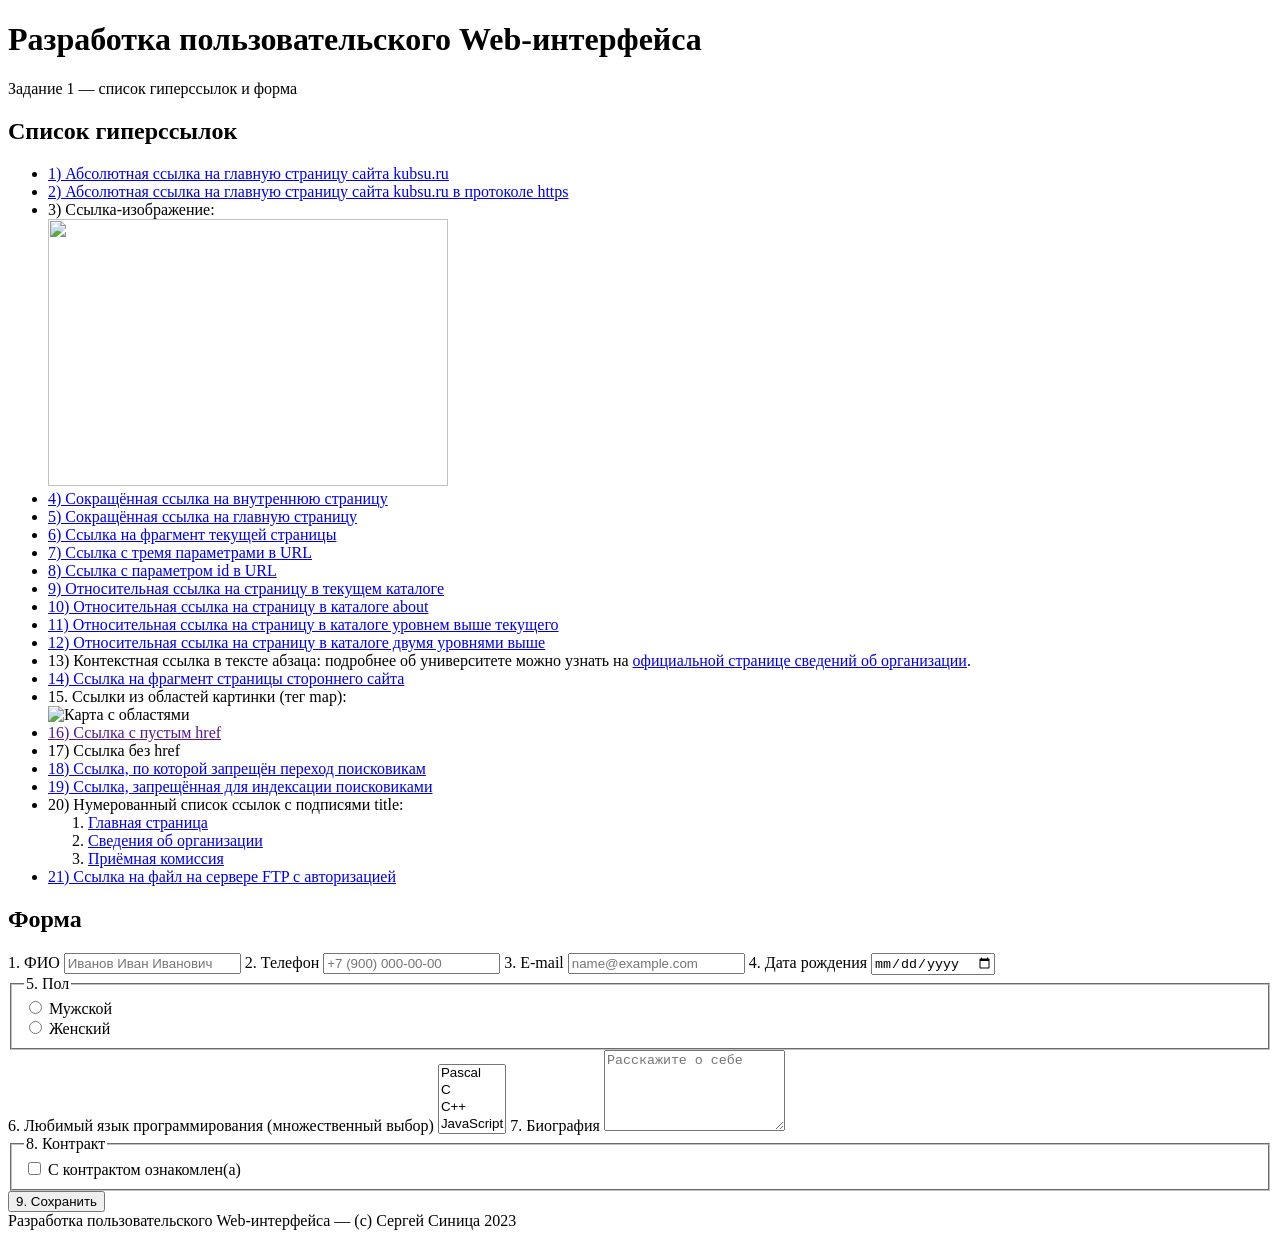
==== index.html @ 20c6b6f1 "Add files via upload" ====
<!DOCTYPE html>
<html lang="ru">
<head>
<meta charset="UTF-8">
<meta name="viewport" content="width=device-width, initial-scale=1.0">
<title>Задание 1 — Разработка пользовательского Web-интерфейса</title>
</head>
<body>

<header>
  <h1>Разработка пользовательского Web-интерфейса</h1>
  <p>Задание 1 — список гиперссылок и форма</p>
</header>

<main>

  <section>
    <h2>Список гиперссылок</h2>
    <ul class="links">

      <li><a href="http://kubsu.ru/">1) Абсолютная ссылка на главную страницу сайта kubsu.ru</a></li>

      <li><a href="https://kubsu.ru/">2) Абсолютная ссылка на главную страницу сайта kubsu.ru в протоколе https</a></li>

      <li>3) Ссылка-изображение:<br>
        <a href="https://kubsu.ru/" title="Перейти на kubsu.ru">
          <img src ="https://www.viaggi-usa.it/wp-content/uploads/2015/12/1-Citta-california-Los-Angeles.jpg"
          width="400" height="267">
      </li>

      <li><a href="index.html" rel="nofollow noopener">4) Сокращённая ссылка на внутреннюю страницу</a></li>

      <li><a href="index.html" rel="nofollow noopener">5) Сокращённая ссылка на главную страницу</a></li>

      <li><a href="#fragment-target">6) Ссылка на фрагмент текущей страницы</a></li>

      <li><a href="index.html?param1=1&param2=2&param3=3">7) Ссылка с тремя параметрами в URL</a></li>

      <li><a href="index.html?id=42">8) Ссылка с параметром id в URL</a></li>

      <li><a href="index.html">9) Относительная ссылка на страницу в текущем каталоге</a></li>

      <li><a href="about/index.html">10) Относительная ссылка на страницу в каталоге about</a></li>

      <li><a href="../index.html">11) Относительная ссылка на страницу в каталоге уровнем выше текущего</a></li>

      <li><a href="../../index.html">12) Относительная ссылка на страницу в каталоге двумя уровнями выше</a></li>

      <li>13) Контекстная ссылка в тексте абзаца: подробнее об университете можно узнать
        на <a href="https://kubsu.ru/sveden/common">официальной странице сведений об организации</a>.</li>

      <li><a href="https://ru.wikipedia.org/wiki/HTML#История">14) Ссылка на фрагмент страницы стороннего сайта</a></li>

      <li>
        15. Ссылки из областей картинки (тег map):
        <br>
        <img src="https://www.viaggi-usa.it/wp-content/uploads/2015/12/1-Citta-california-Los-Angeles.jpg"
             alt="Карта с областями"
             usemap="#image-map"
             width="400" height="267">

        <map name="image-map">
          <!-- Прямоугольная область -->
          <area shape="rect" coords="20,50,180,200"
                href="https://kubsu.ru/"
                alt="Прямоугольная область">

          <!-- Круглая область -->
          <area shape="circle" coords="300,130,60"
                href="https://kubsu.ru/sveden/common"
                alt="Круглая область">
        </map>
      </li>

      <li><a href="">16) Ссылка с пустым href</a></li>

      <li><a>17) Ссылка без href</a></li>

      <li><a href="https://kubsu.ru/" rel="nofollow">18) Ссылка, по которой запрещён переход поисковикам</a></li>

      <li>
        <!--noindex-->
        <a href="https://kubsu.ru/sveden/common" rel="nofollow" target="_blank">19) Ссылка, запрещённая для индексации поисковиками</a>
        <!--/noindex-->
      </li>

      <li>20) Нумерованный список ссылок с подписями title:
        <ol class="links">
          <li><a href="https://kubsu.ru/" title="Главная страница КубГУ">Главная страница</a></li>
          <li><a href="https://kubsu.ru/sveden/common" title="Сведения об организации">Сведения об организации</a></li>
          <li><a href="https://kubsu.ru/ru/abiturient/campaign2026" title="Приёмная комиссия">Приёмная комиссия</a></li>
        </ol>
      </li>

      <li><a href="ftp://user:password@ftp.example.com/files/report.zip">21) Ссылка на файл на сервере FTP с авторизацией</a></li>

    </ul>
  </section>

  <section id="fragment-target">
    <h2>Форма</h2>
    <form onsubmit="return false;">

      <label for="fio">1. ФИО</label>
      <input type="text" id="fio" name="fio" placeholder="Иванов Иван Иванович" required>

      <label for="phone">2. Телефон</label>
      <input type="tel" id="phone" name="phone" placeholder="+7 (900) 000-00-00">

      <label for="email">3. E-mail</label>
      <input type="email" id="email" name="email" placeholder="name@example.com">

      <label for="birthdate">4. Дата рождения</label>
      <input type="date" id="birthdate" name="birthdate">

      <fieldset>
        <legend>5. Пол</legend>
        <div>
          <input type="radio" id="gender-m" name="gender" value="male">
          <label for="gender-m">Мужской</label>
        </div>
        <div>
          <input type="radio" id="gender-f" name="gender" value="female">
          <label for="gender-f">Женский</label>
        </div>
      </fieldset>

      <label for="langs">6. Любимый язык программирования (множественный выбор)</label>
      <select id="langs" name="langs" multiple>
        <option value="pascal">Pascal</option>
        <option value="c">C</option>
        <option value="cpp">C++</option>
        <option value="js">JavaScript</option>
        <option value="php">PHP</option>
        <option value="python">Python</option>
        <option value="java">Java</option>
        <option value="haskell">Haskell</option>
        <option value="clojure">Clojure</option>
        <option value="prolog">Prolog</option>
        <option value="scala">Scala</option>
      </select>

      <label for="bio">7. Биография</label>
      <textarea id="bio" name="bio" rows="5" placeholder="Расскажите о себе"></textarea>

      <fieldset>
        <legend>8. Контракт</legend>
        <div>
          <input type="checkbox" id="contract" name="contract" value="yes">
          <label for="contract">С контрактом ознакомлен(а)</label>
        </div>
      </fieldset>

      <button type="submit">9. Сохранить</button>

    </form>
  </section>

</main>

<footer>
  Разработка пользовательского Web-интерфейса — (c) Сергей Синица 2023
</footer>

</body>
</html>
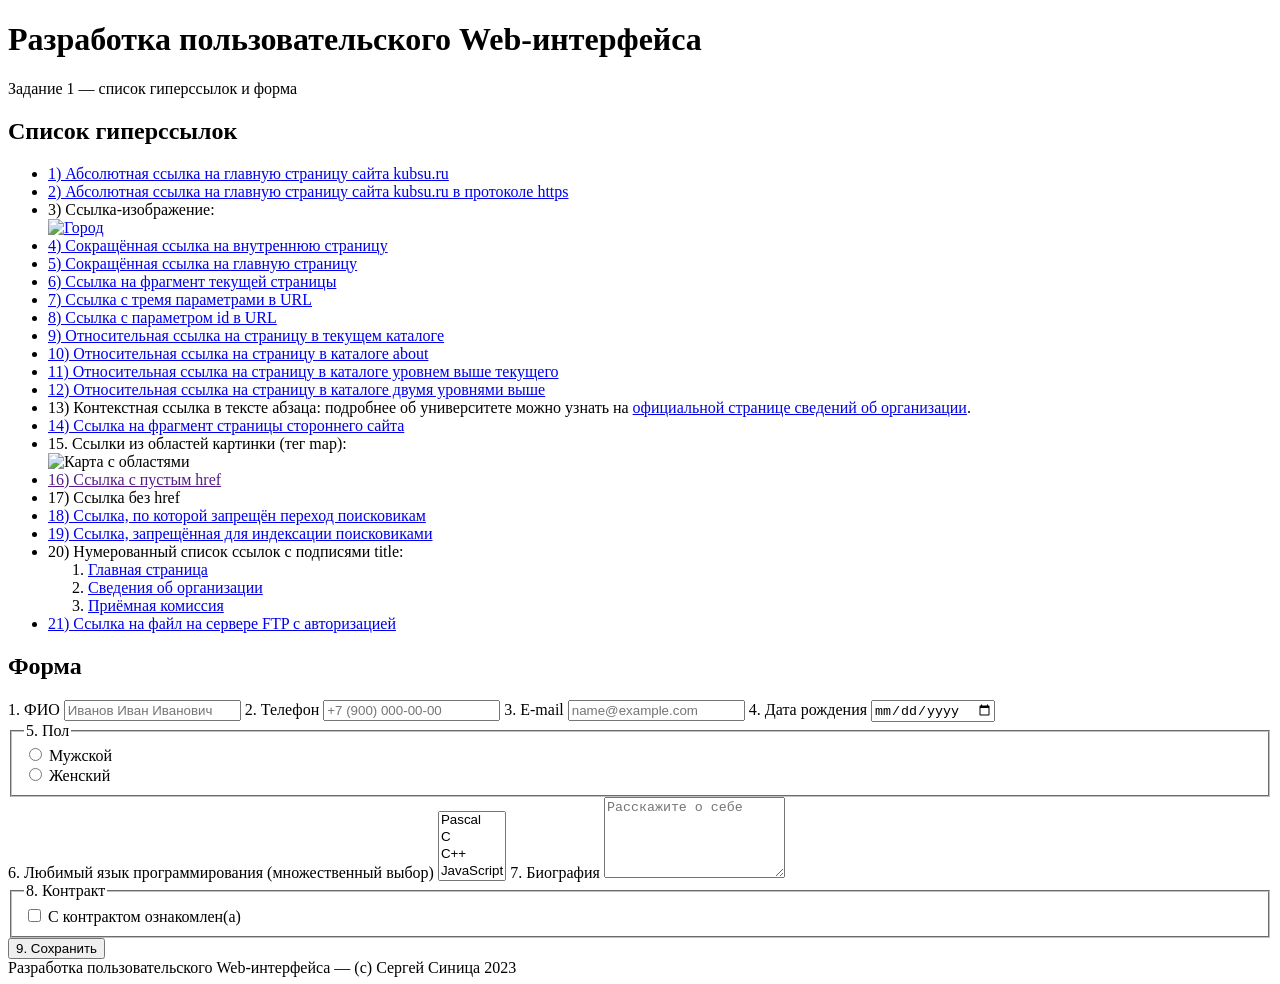
==== commit 7f0b5a66: "Update index.html" ====
--- a/index.html
+++ b/index.html
@@ -8,159 +8,157 @@
 <body>
 
 <header>
-  <h1>Разработка пользовательского Web-интерфейса</h1>
-  <p>Задание 1 — список гиперссылок и форма</p>
+<h1>Разработка пользовательского Web-интерфейса</h1>
+<p>Задание 1 — список гиперссылок и форма</p>
 </header>
 
 <main>
 
-  <section>
-    <h2>Список гиперссылок</h2>
-    <ul class="links">
+<section>
+<h2>Список гиперссылок</h2>
+<ul class="links">
 
-      <li><a href="http://kubsu.ru/">1) Абсолютная ссылка на главную страницу сайта kubsu.ru</a></li>
+<li><a href="http://kubsu.ru/">1) Абсолютная ссылка на главную страницу сайта kubsu.ru</a></li>
 
-      <li><a href="https://kubsu.ru/">2) Абсолютная ссылка на главную страницу сайта kubsu.ru в протоколе https</a></li>
+<li><a href="https://kubsu.ru/">2) Абсолютная ссылка на главную страницу сайта kubsu.ru в протоколе https</a></li>
 
-      <li>3) Ссылка-изображение:<br>
-        <a href="https://kubsu.ru/" title="Перейти на kubsu.ru">
-          <img src ="https://www.viaggi-usa.it/wp-content/uploads/2015/12/1-Citta-california-Los-Angeles.jpg"
-          width="400" height="267">
-      </li>
+<li>3) Ссылка-изображение:<br>
+<a href="https://kubsu.ru/" title="Перейти на kubsu.ru">
+<img src="https://www.viaggi-usa.it/wp-content/uploads/2015/12/1-Citta-california-Los-Angeles.jpg"
+alt="Город"
+width="400" height="267">
+</a>
+</li>
 
-      <li><a href="index.html" rel="nofollow noopener">4) Сокращённая ссылка на внутреннюю страницу</a></li>
+<li><a href="index.html" rel="nofollow noopener">4) Сокращённая ссылка на внутреннюю страницу</a></li>
 
-      <li><a href="index.html" rel="nofollow noopener">5) Сокращённая ссылка на главную страницу</a></li>
+<li><a href="index.html" rel="nofollow noopener">5) Сокращённая ссылка на главную страницу</a></li>
 
-      <li><a href="#fragment-target">6) Ссылка на фрагмент текущей страницы</a></li>
+<li><a href="#fragment-target">6) Ссылка на фрагмент текущей страницы</a></li>
 
-      <li><a href="index.html?param1=1&param2=2&param3=3">7) Ссылка с тремя параметрами в URL</a></li>
+<li><a href="index.html?param1=1&amp;param2=2&amp;param3=3">7) Ссылка с тремя параметрами в URL</a></li>
 
-      <li><a href="index.html?id=42">8) Ссылка с параметром id в URL</a></li>
+<li><a href="index.html?id=42">8) Ссылка с параметром id в URL</a></li>
 
-      <li><a href="index.html">9) Относительная ссылка на страницу в текущем каталоге</a></li>
+<li><a href="index.html">9) Относительная ссылка на страницу в текущем каталоге</a></li>
 
-      <li><a href="about/index.html">10) Относительная ссылка на страницу в каталоге about</a></li>
+<li><a href="about/index.html">10) Относительная ссылка на страницу в каталоге about</a></li>
 
-      <li><a href="../index.html">11) Относительная ссылка на страницу в каталоге уровнем выше текущего</a></li>
+<li><a href="../index.html">11) Относительная ссылка на страницу в каталоге уровнем выше текущего</a></li>
 
-      <li><a href="../../index.html">12) Относительная ссылка на страницу в каталоге двумя уровнями выше</a></li>
+<li><a href="../../index.html">12) Относительная ссылка на страницу в каталоге двумя уровнями выше</a></li>
 
-      <li>13) Контекстная ссылка в тексте абзаца: подробнее об университете можно узнать
-        на <a href="https://kubsu.ru/sveden/common">официальной странице сведений об организации</a>.</li>
+<li>13) Контекстная ссылка в тексте абзаца: подробнее об университете можно узнать
+на <a href="https://kubsu.ru/sveden/common">официальной странице сведений об организации</a>.</li>
 
-      <li><a href="https://ru.wikipedia.org/wiki/HTML#История">14) Ссылка на фрагмент страницы стороннего сайта</a></li>
+<li><a href="https://ru.wikipedia.org/wiki/HTML#История">14) Ссылка на фрагмент страницы стороннего сайта</a></li>
 
-      <li>
-        15. Ссылки из областей картинки (тег map):
-        <br>
-        <img src="https://www.viaggi-usa.it/wp-content/uploads/2015/12/1-Citta-california-Los-Angeles.jpg"
-             alt="Карта с областями"
-             usemap="#image-map"
-             width="400" height="267">
+<li>
+15. Ссылки из областей картинки (тег map):
+<br>
+<img src="https://www.viaggi-usa.it/wp-content/uploads/2015/12/1-Citta-california-Los-Angeles.jpg"
+alt="Карта с областями"
+usemap="#image-map"
+width="400" height="267">
 
-        <map name="image-map">
-          <!-- Прямоугольная область -->
-          <area shape="rect" coords="20,50,180,200"
-                href="https://kubsu.ru/"
-                alt="Прямоугольная область">
+<map name="image-map">
+<area shape="rect" coords="20,50,180,200"
+href="https://kubsu.ru/"
+alt="Прямоугольная область">
 
-          <!-- Круглая область -->
-          <area shape="circle" coords="300,130,60"
-                href="https://kubsu.ru/sveden/common"
-                alt="Круглая область">
-        </map>
-      </li>
+<area shape="circle" coords="300,130,60"
+href="https://kubsu.ru/sveden/common"
+alt="Круглая область">
+</map>
+</li>
 
-      <li><a href="">16) Ссылка с пустым href</a></li>
+<li><a href="">16) Ссылка с пустым href</a></li>
 
-      <li><a>17) Ссылка без href</a></li>
+<li><a>17) Ссылка без href</a></li>
 
-      <li><a href="https://kubsu.ru/" rel="nofollow">18) Ссылка, по которой запрещён переход поисковикам</a></li>
+<li><a href="https://kubsu.ru/" rel="nofollow">18) Ссылка, по которой запрещён переход поисковикам</a></li>
 
-      <li>
-        <!--noindex-->
-        <a href="https://kubsu.ru/sveden/common" rel="nofollow" target="_blank">19) Ссылка, запрещённая для индексации поисковиками</a>
-        <!--/noindex-->
-      </li>
+<li>
+<a href="https://kubsu.ru/sveden/common" rel="nofollow" target="_blank">19) Ссылка, запрещённая для индексации поисковиками</a>
+</li>
 
-      <li>20) Нумерованный список ссылок с подписями title:
-        <ol class="links">
-          <li><a href="https://kubsu.ru/" title="Главная страница КубГУ">Главная страница</a></li>
-          <li><a href="https://kubsu.ru/sveden/common" title="Сведения об организации">Сведения об организации</a></li>
-          <li><a href="https://kubsu.ru/ru/abiturient/campaign2026" title="Приёмная комиссия">Приёмная комиссия</a></li>
-        </ol>
-      </li>
+<li>20) Нумерованный список ссылок с подписями title:
+<ol class="links">
+<li><a href="https://kubsu.ru/" title="Главная страница КубГУ">Главная страница</a></li>
+<li><a href="https://kubsu.ru/sveden/common" title="Сведения об организации">Сведения об организации</a></li>
+<li><a href="https://kubsu.ru/ru/abiturient/campaign2026" title="Приёмная комиссия">Приёмная комиссия</a></li>
+</ol>
+</li>
 
-      <li><a href="ftp://user:password@ftp.example.com/files/report.zip">21) Ссылка на файл на сервере FTP с авторизацией</a></li>
+<li><a href="ftp://user:password@ftp.example.com/files/report.zip">21) Ссылка на файл на сервере FTP с авторизацией</a></li>
 
-    </ul>
-  </section>
+</ul>
+</section>
 
-  <section id="fragment-target">
-    <h2>Форма</h2>
-    <form onsubmit="return false;">
+<section id="fragment-target">
+<h2>Форма</h2>
+<form onsubmit="return false;">
 
-      <label for="fio">1. ФИО</label>
-      <input type="text" id="fio" name="fio" placeholder="Иванов Иван Иванович" required>
+<label for="fio">1. ФИО</label>
+<input type="text" id="fio" name="fio" placeholder="Иванов Иван Иванович" required>
 
-      <label for="phone">2. Телефон</label>
-      <input type="tel" id="phone" name="phone" placeholder="+7 (900) 000-00-00">
+<label for="phone">2. Телефон</label>
+<input type="tel" id="phone" name="phone" placeholder="+7 (900) 000-00-00">
 
-      <label for="email">3. E-mail</label>
-      <input type="email" id="email" name="email" placeholder="name@example.com">
+<label for="email">3. E-mail</label>
+<input type="email" id="email" name="email" placeholder="name@example.com">
 
-      <label for="birthdate">4. Дата рождения</label>
-      <input type="date" id="birthdate" name="birthdate">
+<label for="birthdate">4. Дата рождения</label>
+<input type="date" id="birthdate" name="birthdate">
 
-      <fieldset>
-        <legend>5. Пол</legend>
-        <div>
-          <input type="radio" id="gender-m" name="gender" value="male">
-          <label for="gender-m">Мужской</label>
-        </div>
-        <div>
-          <input type="radio" id="gender-f" name="gender" value="female">
-          <label for="gender-f">Женский</label>
-        </div>
-      </fieldset>
+<fieldset>
+<legend>5. Пол</legend>
+<div>
+<input type="radio" id="gender-m" name="gender" value="male">
+<label for="gender-m">Мужской</label>
+</div>
+<div>
+<input type="radio" id="gender-f" name="gender" value="female">
+<label for="gender-f">Женский</label>
+</div>
+</fieldset>
 
-      <label for="langs">6. Любимый язык программирования (множественный выбор)</label>
-      <select id="langs" name="langs" multiple>
-        <option value="pascal">Pascal</option>
-        <option value="c">C</option>
-        <option value="cpp">C++</option>
-        <option value="js">JavaScript</option>
-        <option value="php">PHP</option>
-        <option value="python">Python</option>
-        <option value="java">Java</option>
-        <option value="haskell">Haskell</option>
-        <option value="clojure">Clojure</option>
-        <option value="prolog">Prolog</option>
-        <option value="scala">Scala</option>
-      </select>
+<label for="langs">6. Любимый язык программирования (множественный выбор)</label>
+<select id="langs" name="langs" multiple>
+<option value="pascal">Pascal</option>
+<option value="c">C</option>
+<option value="cpp">C++</option>
+<option value="js">JavaScript</option>
+<option value="php">PHP</option>
+<option value="python">Python</option>
+<option value="java">Java</option>
+<option value="haskell">Haskell</option>
+<option value="clojure">Clojure</option>
+<option value="prolog">Prolog</option>
+<option value="scala">Scala</option>
+</select>
 
-      <label for="bio">7. Биография</label>
-      <textarea id="bio" name="bio" rows="5" placeholder="Расскажите о себе"></textarea>
+<label for="bio">7. Биография</label>
+<textarea id="bio" name="bio" rows="5" placeholder="Расскажите о себе"></textarea>
 
-      <fieldset>
-        <legend>8. Контракт</legend>
-        <div>
-          <input type="checkbox" id="contract" name="contract" value="yes">
-          <label for="contract">С контрактом ознакомлен(а)</label>
-        </div>
-      </fieldset>
+<fieldset>
+<legend>8. Контракт</legend>
+<div>
+<input type="checkbox" id="contract" name="contract" value="yes">
+<label for="contract">С контрактом ознакомлен(а)</label>
+</div>
+</fieldset>
 
-      <button type="submit">9. Сохранить</button>
+<button type="submit">9. Сохранить</button>
 
-    </form>
-  </section>
+</form>
+</section>
 
 </main>
 
 <footer>
-  Разработка пользовательского Web-интерфейса — (c) Сергей Синица 2023
+Разработка пользовательского Web-интерфейса — (c) Сергей Синица 2023
 </footer>
 
 </body>
-</html>+</html>
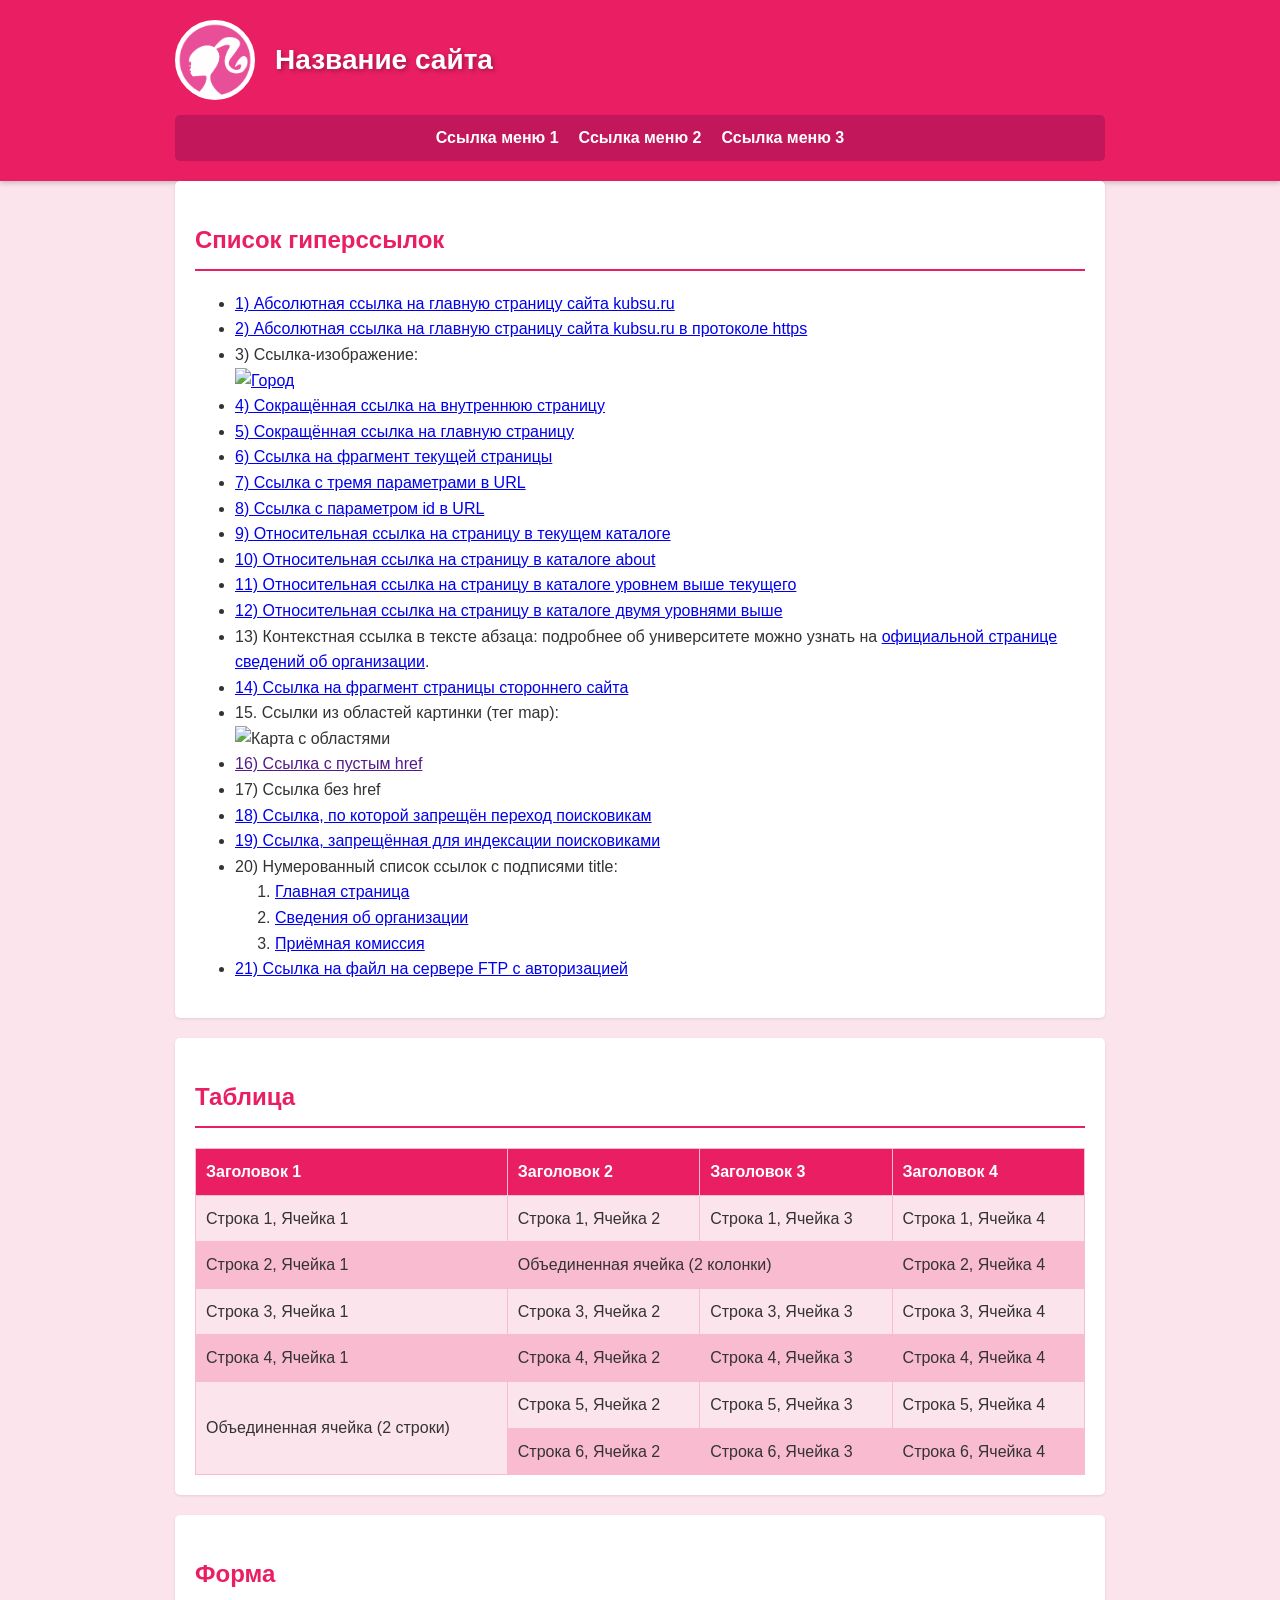
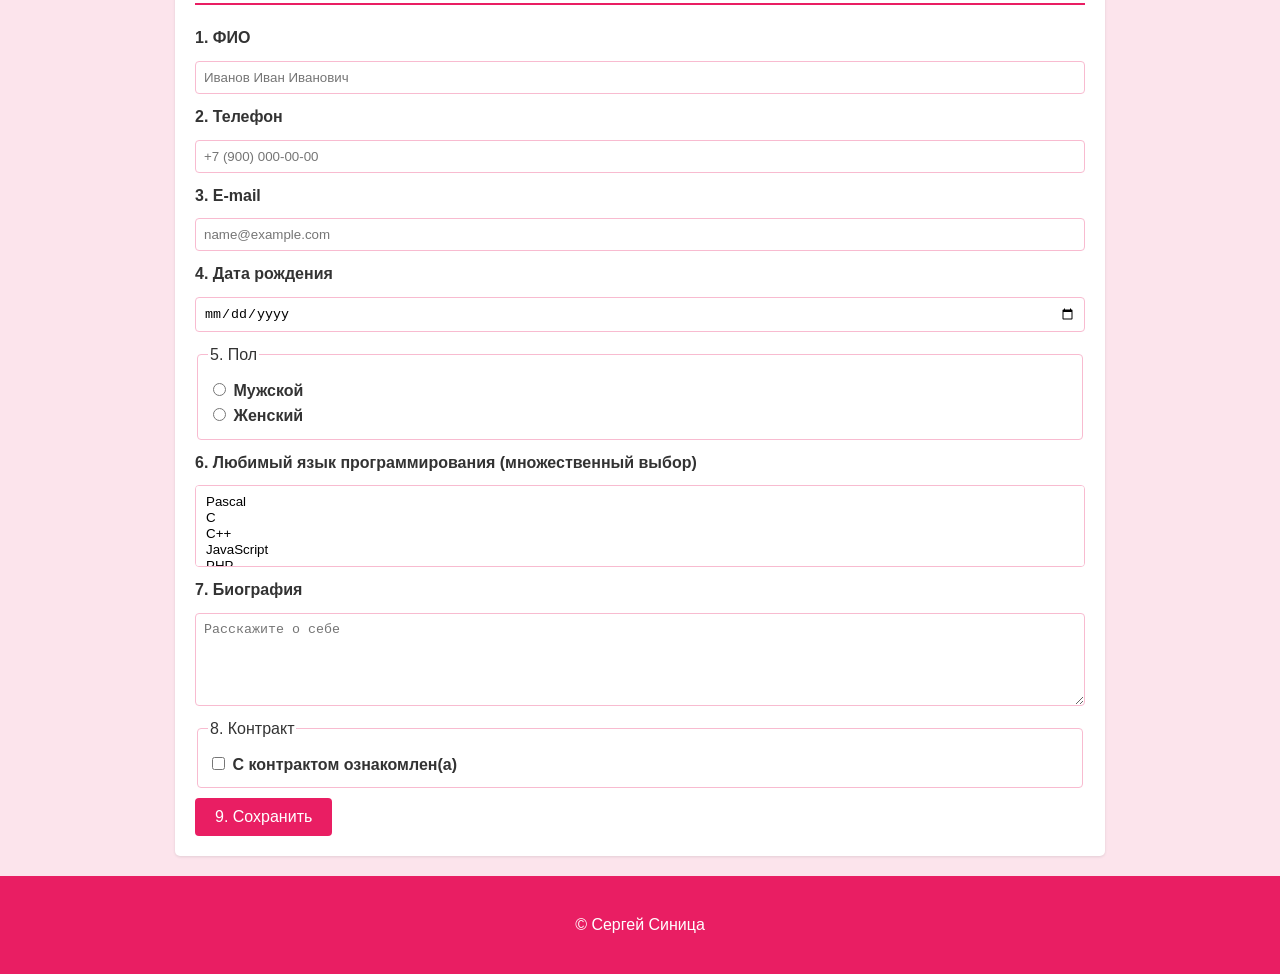
==== commit 2a24c53e: "Add files via upload" ====
--- a/index.html
+++ b/index.html
@@ -3,25 +3,34 @@
 <head>
 <meta charset="UTF-8">
 <meta name="viewport" content="width=device-width, initial-scale=1.0">
-<title>Задание 1 — Разработка пользовательского Web-интерфейса</title>
+<title>Задание 2 — Разработка пользовательского Web-интерфейса</title>
+<link rel="stylesheet" href="style.css">
 </head>
 <body>
 
 <header>
-<h1>Разработка пользовательского Web-интерфейса</h1>
-<p>Задание 1 — список гиперссылок и форма</p>
+<div class="container">
+<div class="header-top">
+<img id="logo" src="logo.png.png" alt="Логотип">
+<h1 class="site-title">Название сайта</h1>
+</div>
+<nav>
+<ul>
+<li><a href="#links">Ссылка меню 1</a></li>
+<li><a href="#table">Ссылка меню 2</a></li>
+<li><a href="#form">Ссылка меню 3</a></li>
+</ul>
+</nav>
+</div>
 </header>
 
-<main>
-
-<section>
+<main class="container">
+
+<section id="links">
 <h2>Список гиперссылок</h2>
 <ul class="links">
-
 <li><a href="http://kubsu.ru/">1) Абсолютная ссылка на главную страницу сайта kubsu.ru</a></li>
-
 <li><a href="https://kubsu.ru/">2) Абсолютная ссылка на главную страницу сайта kubsu.ru в протоколе https</a></li>
-
 <li>3) Ссылка-изображение:<br>
 <a href="https://kubsu.ru/" title="Перейти на kubsu.ru">
 <img src="https://www.viaggi-usa.it/wp-content/uploads/2015/12/1-Citta-california-Los-Angeles.jpg"
@@ -29,30 +38,18 @@
 width="400" height="267">
 </a>
 </li>
-
 <li><a href="index.html" rel="nofollow noopener">4) Сокращённая ссылка на внутреннюю страницу</a></li>
-
 <li><a href="index.html" rel="nofollow noopener">5) Сокращённая ссылка на главную страницу</a></li>
-
 <li><a href="#fragment-target">6) Ссылка на фрагмент текущей страницы</a></li>
-
 <li><a href="index.html?param1=1&amp;param2=2&amp;param3=3">7) Ссылка с тремя параметрами в URL</a></li>
-
 <li><a href="index.html?id=42">8) Ссылка с параметром id в URL</a></li>
-
 <li><a href="index.html">9) Относительная ссылка на страницу в текущем каталоге</a></li>
-
 <li><a href="about/index.html">10) Относительная ссылка на страницу в каталоге about</a></li>
-
 <li><a href="../index.html">11) Относительная ссылка на страницу в каталоге уровнем выше текущего</a></li>
-
 <li><a href="../../index.html">12) Относительная ссылка на страницу в каталоге двумя уровнями выше</a></li>
-
 <li>13) Контекстная ссылка в тексте абзаца: подробнее об университете можно узнать
 на <a href="https://kubsu.ru/sveden/common">официальной странице сведений об организации</a>.</li>
-
 <li><a href="https://ru.wikipedia.org/wiki/HTML#История">14) Ссылка на фрагмент страницы стороннего сайта</a></li>
-
 <li>
 15. Ссылки из областей картинки (тег map):
 <br>
@@ -65,23 +62,17 @@
 <area shape="rect" coords="20,50,180,200"
 href="https://kubsu.ru/"
 alt="Прямоугольная область">
-
 <area shape="circle" coords="300,130,60"
 href="https://kubsu.ru/sveden/common"
 alt="Круглая область">
 </map>
 </li>
-
 <li><a href="">16) Ссылка с пустым href</a></li>
-
 <li><a>17) Ссылка без href</a></li>
-
 <li><a href="https://kubsu.ru/" rel="nofollow">18) Ссылка, по которой запрещён переход поисковикам</a></li>
-
 <li>
 <a href="https://kubsu.ru/sveden/common" rel="nofollow" target="_blank">19) Ссылка, запрещённая для индексации поисковиками</a>
 </li>
-
 <li>20) Нумерованный список ссылок с подписями title:
 <ol class="links">
 <li><a href="https://kubsu.ru/" title="Главная страница КубГУ">Главная страница</a></li>
@@ -89,16 +80,63 @@
 <li><a href="https://kubsu.ru/ru/abiturient/campaign2026" title="Приёмная комиссия">Приёмная комиссия</a></li>
 </ol>
 </li>
-
-<li><a href="ftp://user:password@ftp.example.com/files/report.zip">21) Ссылка на файл на сервере FTP с авторизацией</a></li>
-
+<li><a href="ftp://user%3Apassword%40ftp.example.com/files/report.zip">21) Ссылка на файл на сервере FTP с авторизацией</a></li>
 </ul>
 </section>
 
-<section id="fragment-target">
+<section id="table">
+<h2>Таблица</h2>
+<table>
+<thead>
+<tr>
+<th>Заголовок 1</th>
+<th>Заголовок 2</th>
+<th>Заголовок 3</th>
+<th>Заголовок 4</th>
+</tr>
+</thead>
+<tbody>
+<tr>
+<td>Строка 1, Ячейка 1</td>
+<td>Строка 1, Ячейка 2</td>
+<td>Строка 1, Ячейка 3</td>
+<td>Строка 1, Ячейка 4</td>
+</tr>
+<tr>
+<td>Строка 2, Ячейка 1</td>
+<td colspan="2">Объединенная ячейка (2 колонки)</td>
+<td>Строка 2, Ячейка 4</td>
+</tr>
+<tr>
+<td>Строка 3, Ячейка 1</td>
+<td>Строка 3, Ячейка 2</td>
+<td>Строка 3, Ячейка 3</td>
+<td>Строка 3, Ячейка 4</td>
+</tr>
+<tr>
+<td>Строка 4, Ячейка 1</td>
+<td>Строка 4, Ячейка 2</td>
+<td>Строка 4, Ячейка 3</td>
+<td>Строка 4, Ячейка 4</td>
+</tr>
+<tr>
+<td rowspan="2">Объединенная ячейка (2 строки)</td>
+<td>Строка 5, Ячейка 2</td>
+<td>Строка 5, Ячейка 3</td>
+<td>Строка 5, Ячейка 4</td>
+</tr>
+<tr>
+<td>Строка 6, Ячейка 2</td>
+<td>Строка 6, Ячейка 3</td>
+<td>Строка 6, Ячейка 4</td>
+</tr>
+</tbody>
+</table>
+</section>
+
+<section id="form">
 <h2>Форма</h2>
 <form onsubmit="return false;">
-
 <label for="fio">1. ФИО</label>
 <input type="text" id="fio" name="fio" placeholder="Иванов Иван Иванович" required>
 
@@ -150,15 +188,16 @@
 </fieldset>
 
 <button type="submit">9. Сохранить</button>
-
 </form>
 </section>
 
 </main>
 
 <footer>
-Разработка пользовательского Web-интерфейса — (c) Сергей Синица 2023
+<div class="container">
+<p>&copy; Сергей Синица </p>
+</div>
 </footer>
 
 </body>
-</html>
+</html>
--- a/style.css
+++ b/style.css
@@ -0,0 +1,170 @@
+* {
+box-sizing: border-box;
+}
+
+body {
+font-family: Arial, sans-serif;
+margin: 0;
+padding: 0;
+background-color: #fce4ec;
+color: #333;
+line-height: 1.6;
+}
+
+header {
+background-color: #e91e63;
+color: #ffffff;
+width: 100%;
+padding: 20px 0;
+box-shadow: 0 2px 5px rgba(0,0,0,0.2);
+}
+
+.container {
+max-width: 960px;
+margin: 0 auto;
+padding: 0 15px;
+}
+
+.header-top {
+display: flex;
+align-items: center;
+margin-bottom: 15px;
+}
+
+#logo {
+width: 80px;
+height: 80px;
+margin-right: 20px;
+border-radius: 50%;
+border: 3px solid #ffffff;
+background-color: #fff;
+object-fit: cover;
+}
+
+.site-title {
+font-size: 28px;
+margin: 0;
+text-shadow: 2px 2px 4px rgba(0,0,0,0.3);
+}
+
+nav {
+background-color: #c2185b;
+border-radius: 5px;
+padding: 10px 0;
+}
+
+nav ul {
+list-style: none;
+margin: 0;
+padding: 0;
+display: flex;
+justify-content: center;
+gap: 20px;
+}
+
+nav a {
+color: #ffffff;
+text-decoration: none;
+font-weight: bold;
+font-size: 16px;
+transition: color 0.3s;
+}
+
+nav a:hover {
+color: #ffeb3b;
+}
+
+main {
+padding: 20px 0;
+}
+
+section {
+background-color: #ffffff;
+padding: 20px;
+margin-bottom: 20px;
+border-radius: 5px;
+box-shadow: 0 1px 3px rgba(0,0,0,0.1);
+}
+
+h2 {
+border-bottom: 2px solid #e91e63;
+padding-bottom: 10px;
+color: #e91e63;
+}
+
+table {
+width: 100%;
+border-collapse: collapse;
+margin-top: 15px;
+}
+
+th, td {
+border: 1px solid #f8bbd0;
+padding: 10px;
+text-align: left;
+}
+
+th {
+background-color: #e91e63;
+color: white;
+}
+
+tbody tr:nth-child(odd) {
+background-color: #fce4ec;
+}
+
+tbody tr:nth-child(even) {
+background-color: #f8bbd0;
+}
+
+form {
+display: flex;
+flex-direction: column;
+gap: 10px;
+}
+
+label {
+font-weight: bold;
+}
+
+input[type="text"],
+input[type="tel"],
+input[type="email"],
+input[type="date"],
+select,
+textarea {
+padding: 8px;
+border: 1px solid #f8bbd0;
+border-radius: 4px;
+width: 100%;
+}
+
+fieldset {
+border: 1px solid #f8bbd0;
+border-radius: 4px;
+padding: 10px;
+}
+
+button {
+background-color: #e91e63;
+color: white;
+padding: 10px 20px;
+border: none;
+border-radius: 4px;
+cursor: pointer;
+font-size: 16px;
+align-self: flex-start;
+}
+
+button:hover {
+background-color: #c2185b;
+}
+
+footer {
+background-color: #e91e63;
+color: white;
+text-align: center;
+padding: 20px 0;
+width: 100%;
+margin-top: 20px;
+}
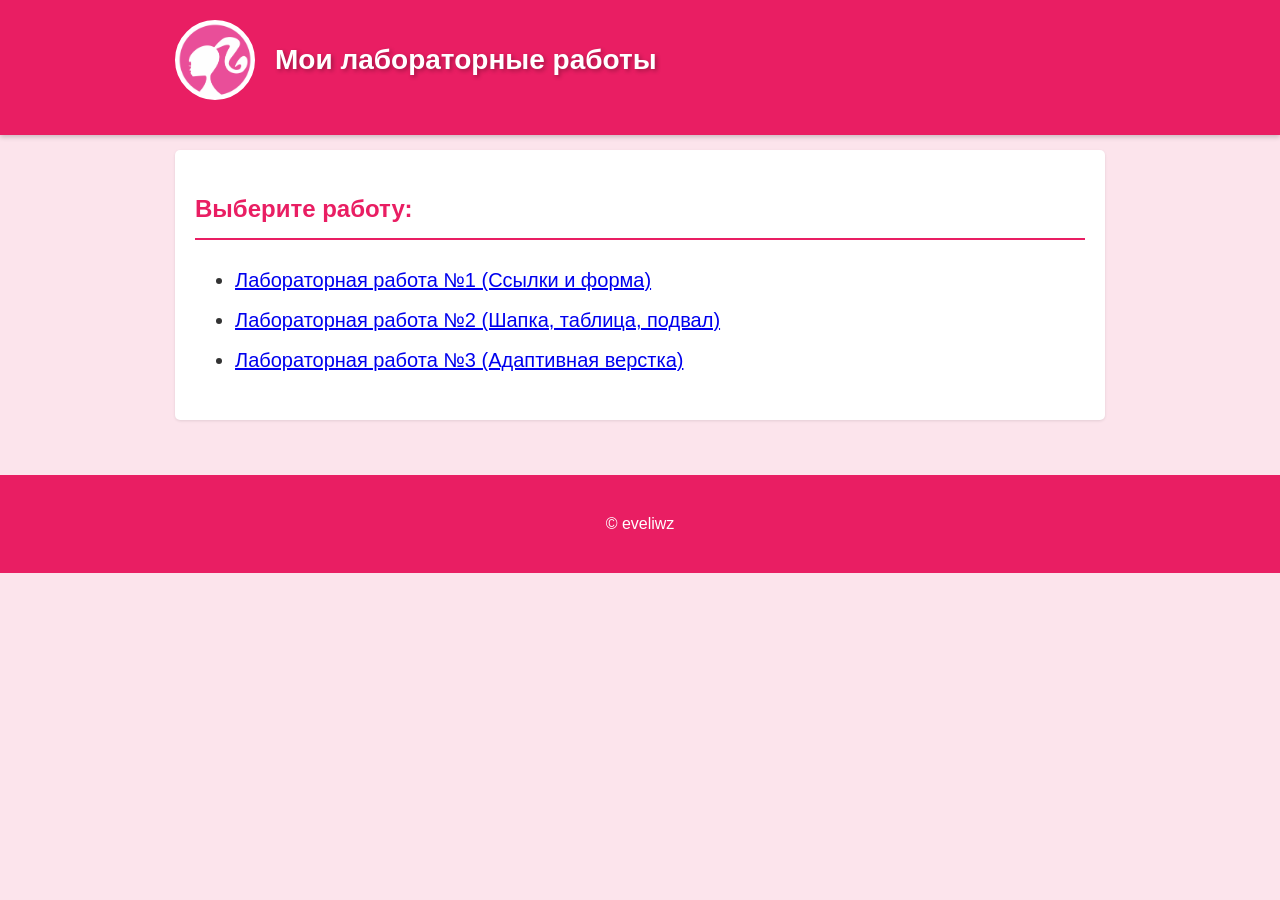
==== commit 7d52a856: "Add files via upload" ====
--- a/index.html
+++ b/index.html
@@ -3,7 +3,7 @@
 <head>
 <meta charset="UTF-8">
 <meta name="viewport" content="width=device-width, initial-scale=1.0">
-<title>Задание 2 — Разработка пользовательского Web-интерфейса</title>
+<title>Мои лабораторные работы</title>
 <link rel="stylesheet" href="style.css">
 </head>
 <body>
@@ -12,192 +12,28 @@
 <div class="container">
 <div class="header-top">
 <img id="logo" src="logo.png.png" alt="Логотип">
-<h1 class="site-title">Название сайта</h1>
+<h1 class="site-title">Мои лабораторные работы</h1>
 </div>
-<nav>
-<ul>
-<li><a href="#links">Ссылка меню 1</a></li>
-<li><a href="#table">Ссылка меню 2</a></li>
-<li><a href="#form">Ссылка меню 3</a></li>
-</ul>
-</nav>
 </div>
 </header>
 
 <main class="container">
-
-<section id="links">
-<h2>Список гиперссылок</h2>
-<ul class="links">
-<li><a href="http://kubsu.ru/">1) Абсолютная ссылка на главную страницу сайта kubsu.ru</a></li>
-<li><a href="https://kubsu.ru/">2) Абсолютная ссылка на главную страницу сайта kubsu.ru в протоколе https</a></li>
-<li>3) Ссылка-изображение:<br>
-<a href="https://kubsu.ru/" title="Перейти на kubsu.ru">
-<img src="https://www.viaggi-usa.it/wp-content/uploads/2015/12/1-Citta-california-Los-Angeles.jpg"
-alt="Город"
-width="400" height="267">
-</a>
-</li>
-<li><a href="index.html" rel="nofollow noopener">4) Сокращённая ссылка на внутреннюю страницу</a></li>
-<li><a href="index.html" rel="nofollow noopener">5) Сокращённая ссылка на главную страницу</a></li>
-<li><a href="#fragment-target">6) Ссылка на фрагмент текущей страницы</a></li>
-<li><a href="index.html?param1=1&amp;param2=2&amp;param3=3">7) Ссылка с тремя параметрами в URL</a></li>
-<li><a href="index.html?id=42">8) Ссылка с параметром id в URL</a></li>
-<li><a href="index.html">9) Относительная ссылка на страницу в текущем каталоге</a></li>
-<li><a href="about/index.html">10) Относительная ссылка на страницу в каталоге about</a></li>
-<li><a href="../index.html">11) Относительная ссылка на страницу в каталоге уровнем выше текущего</a></li>
-<li><a href="../../index.html">12) Относительная ссылка на страницу в каталоге двумя уровнями выше</a></li>
-<li>13) Контекстная ссылка в тексте абзаца: подробнее об университете можно узнать
-на <a href="https://kubsu.ru/sveden/common">официальной странице сведений об организации</a>.</li>
-<li><a href="https://ru.wikipedia.org/wiki/HTML#История">14) Ссылка на фрагмент страницы стороннего сайта</a></li>
-<li>
-15. Ссылки из областей картинки (тег map):
-<br>
-<img src="https://www.viaggi-usa.it/wp-content/uploads/2015/12/1-Citta-california-Los-Angeles.jpg"
-alt="Карта с областями"
-usemap="#image-map"
-width="400" height="267">
-
-<map name="image-map">
-<area shape="rect" coords="20,50,180,200"
-href="https://kubsu.ru/"
-alt="Прямоугольная область">
-<area shape="circle" coords="300,130,60"
-href="https://kubsu.ru/sveden/common"
-alt="Круглая область">
-</map>
-</li>
-<li><a href="">16) Ссылка с пустым href</a></li>
-<li><a>17) Ссылка без href</a></li>
-<li><a href="https://kubsu.ru/" rel="nofollow">18) Ссылка, по которой запрещён переход поисковикам</a></li>
-<li>
-<a href="https://kubsu.ru/sveden/common" rel="nofollow" target="_blank">19) Ссылка, запрещённая для индексации поисковиками</a>
-</li>
-<li>20) Нумерованный список ссылок с подписями title:
-<ol class="links">
-<li><a href="https://kubsu.ru/" title="Главная страница КубГУ">Главная страница</a></li>
-<li><a href="https://kubsu.ru/sveden/common" title="Сведения об организации">Сведения об организации</a></li>
-<li><a href="https://kubsu.ru/ru/abiturient/campaign2026" title="Приёмная комиссия">Приёмная комиссия</a></li>
-</ol>
-</li>
-<li><a href="ftp://user%3Apassword%40ftp.example.com/files/report.zip">21) Ссылка на файл на сервере FTP с авторизацией</a></li>
+<section>
+<h2>Выберите работу:</h2>
+<ul style="font-size: 20px; line-height: 2;">
+<li><a href="lab1.html">Лабораторная работа №1 (Ссылки и форма)</a></li>
+<li><a href="lab2.html">Лабораторная работа №2 (Шапка, таблица, подвал)</a></li>
+<li><a href="lab3.html">Лабораторная работа №3 (Адаптивная верстка)</a></li>
 </ul>
 </section>
-
-<section id="table">
-<h2>Таблица</h2>
-<table>
-<thead>
-<tr>
-<th>Заголовок 1</th>
-<th>Заголовок 2</th>
-<th>Заголовок 3</th>
-<th>Заголовок 4</th>
-</tr>
-</thead>
-<tbody>
-<tr>
-<td>Строка 1, Ячейка 1</td>
-<td>Строка 1, Ячейка 2</td>
-<td>Строка 1, Ячейка 3</td>
-<td>Строка 1, Ячейка 4</td>
-</tr>
-<tr>
-<td>Строка 2, Ячейка 1</td>
-<td colspan="2">Объединенная ячейка (2 колонки)</td>
-<td>Строка 2, Ячейка 4</td>
-</tr>
-<tr>
-<td>Строка 3, Ячейка 1</td>
-<td>Строка 3, Ячейка 2</td>
-<td>Строка 3, Ячейка 3</td>
-<td>Строка 3, Ячейка 4</td>
-</tr>
-<tr>
-<td>Строка 4, Ячейка 1</td>
-<td>Строка 4, Ячейка 2</td>
-<td>Строка 4, Ячейка 3</td>
-<td>Строка 4, Ячейка 4</td>
-</tr>
-<tr>
-<td rowspan="2">Объединенная ячейка (2 строки)</td>
-<td>Строка 5, Ячейка 2</td>
-<td>Строка 5, Ячейка 3</td>
-<td>Строка 5, Ячейка 4</td>
-</tr>
-<tr>
-<td>Строка 6, Ячейка 2</td>
-<td>Строка 6, Ячейка 3</td>
-<td>Строка 6, Ячейка 4</td>
-</tr>
-</tbody>
-</table>
-</section>
-
-<section id="form">
-<h2>Форма</h2>
-<form onsubmit="return false;">
-<label for="fio">1. ФИО</label>
-<input type="text" id="fio" name="fio" placeholder="Иванов Иван Иванович" required>
-
-<label for="phone">2. Телефон</label>
-<input type="tel" id="phone" name="phone" placeholder="+7 (900) 000-00-00">
-
-<label for="email">3. E-mail</label>
-<input type="email" id="email" name="email" placeholder="name@example.com">
-
-<label for="birthdate">4. Дата рождения</label>
-<input type="date" id="birthdate" name="birthdate">
-
-<fieldset>
-<legend>5. Пол</legend>
-<div>
-<input type="radio" id="gender-m" name="gender" value="male">
-<label for="gender-m">Мужской</label>
-</div>
-<div>
-<input type="radio" id="gender-f" name="gender" value="female">
-<label for="gender-f">Женский</label>
-</div>
-</fieldset>
-
-<label for="langs">6. Любимый язык программирования (множественный выбор)</label>
-<select id="langs" name="langs" multiple>
-<option value="pascal">Pascal</option>
-<option value="c">C</option>
-<option value="cpp">C++</option>
-<option value="js">JavaScript</option>
-<option value="php">PHP</option>
-<option value="python">Python</option>
-<option value="java">Java</option>
-<option value="haskell">Haskell</option>
-<option value="clojure">Clojure</option>
-<option value="prolog">Prolog</option>
-<option value="scala">Scala</option>
-</select>
-
-<label for="bio">7. Биография</label>
-<textarea id="bio" name="bio" rows="5" placeholder="Расскажите о себе"></textarea>
-
-<fieldset>
-<legend>8. Контракт</legend>
-<div>
-<input type="checkbox" id="contract" name="contract" value="yes">
-<label for="contract">С контрактом ознакомлен(а)</label>
-</div>
-</fieldset>
-
-<button type="submit">9. Сохранить</button>
-</form>
-</section>
-
 </main>
 
 <footer>
 <div class="container">
-<p>&copy; Сергей Синица </p>
+<p>&copy; eveliwz</p>
 </div>
 </footer>
 
 </body>
-</html>+</html>
+
--- a/style.css
+++ b/style.css
@@ -167,4 +167,93 @@
 padding: 20px 0;
 width: 100%;
 margin-top: 20px;
+}
+body {
+    display: flex;
+    flex-direction: column;
+    min-height: 100vh;
+}
+
+main.container {
+    display: flex;
+    flex-direction: column;
+    width: 100%;
+    padding: 15px;
+}
+
+section {
+    width: 100%;
+    margin-bottom: 20px;
+}
+
+#table {
+    order: -1;
+}
+
+#links {
+    order: 0;
+}
+
+header .container {
+    display: flex;
+    flex-direction: column;
+    align-items: center;
+    text-align: center;
+}
+
+.header-top {
+    flex-direction: column;
+    gap: 10px;
+}
+
+#logo {
+    margin-right: 0;
+    margin-bottom: 10px;
+}
+
+nav ul {
+    flex-direction: column;
+    align-items: center;
+    gap: 10px;
+}
+
+@media (min-width: 768px) {
+    main.container {
+        flex-direction: row;
+        flex-wrap: wrap;
+        justify-content: space-between;
+    }
+
+    #table {
+        order: 0;
+    }
+
+    #links {
+        order: 0;
+    }
+
+    section {
+        width: 100%;
+    }
+
+    header .container {
+        flex-direction: row;
+        justify-content: space-between;
+        text-align: left;
+    }
+
+    .header-top {
+        flex-direction: row;
+        gap: 0;
+    }
+
+    #logo {
+        margin-right: 20px;
+        margin-bottom: 0;
+    }
+
+    nav ul {
+        flex-direction: row;
+        gap: 20px;
+    }
 }
